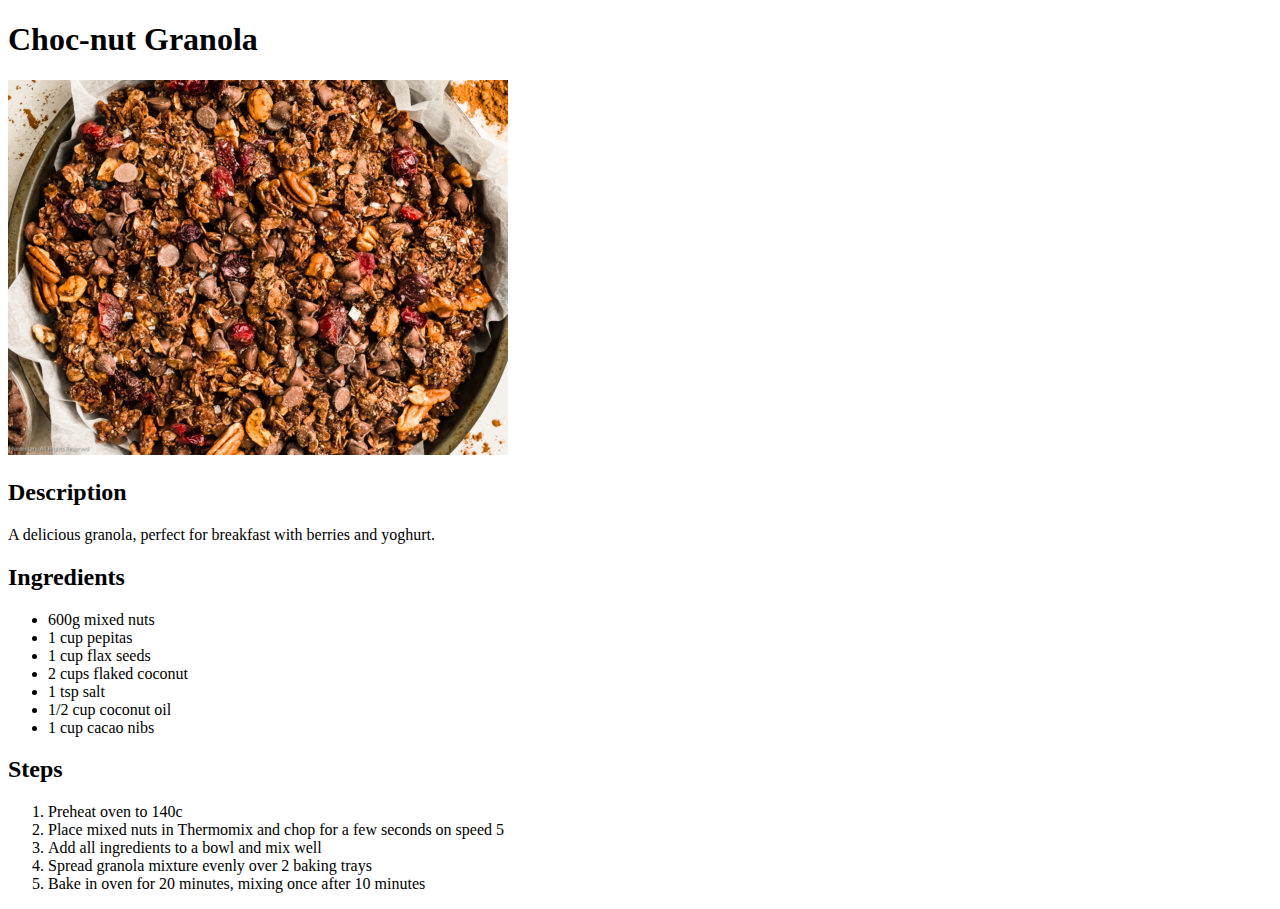
==== recipes/chocnut-granola.html @ 4847f970 "Add four new recipes" ====
<!DOCTYPE html>
<html lang="en">
<head>
  <meta charset="UTF-8">
  <meta http-equiv="X-UA-Compatible" content="IE=edge">
  <meta name="viewport" content="width=device-width, initial-scale=1.0">
  <title>Choc-nut Granola</title>
</head>

<body>
  <h1>Choc-nut Granola</h1>
  <img src="../img/Granola.jpg">
  <h2>Description</h2>
  <p>A delicious granola, perfect for breakfast with berries and yoghurt.</p>
  <h2>Ingredients</h2>
  <ul>
    <li>600g mixed nuts</li>
    <li>1 cup pepitas</li>
    <li>1 cup flax seeds</li>
    <li>2 cups flaked coconut</li>
    <li>1 tsp salt</li>
    <li>1/2 cup coconut oil</li>
    <li>1 cup cacao nibs</li>
  </ul>
  <h2>Steps</h2>
  <ol>
    <li>Preheat oven to 140c</li>
    <li>Place mixed nuts in Thermomix and chop for a few seconds on speed 5</li>
    <li>Add all ingredients to a bowl and mix well</li>
    <li>Spread granola mixture evenly over 2 baking trays</li>
    <li>Bake in oven for 20 minutes, mixing once after 10 minutes</li>
  </ol>
</body>
</html>
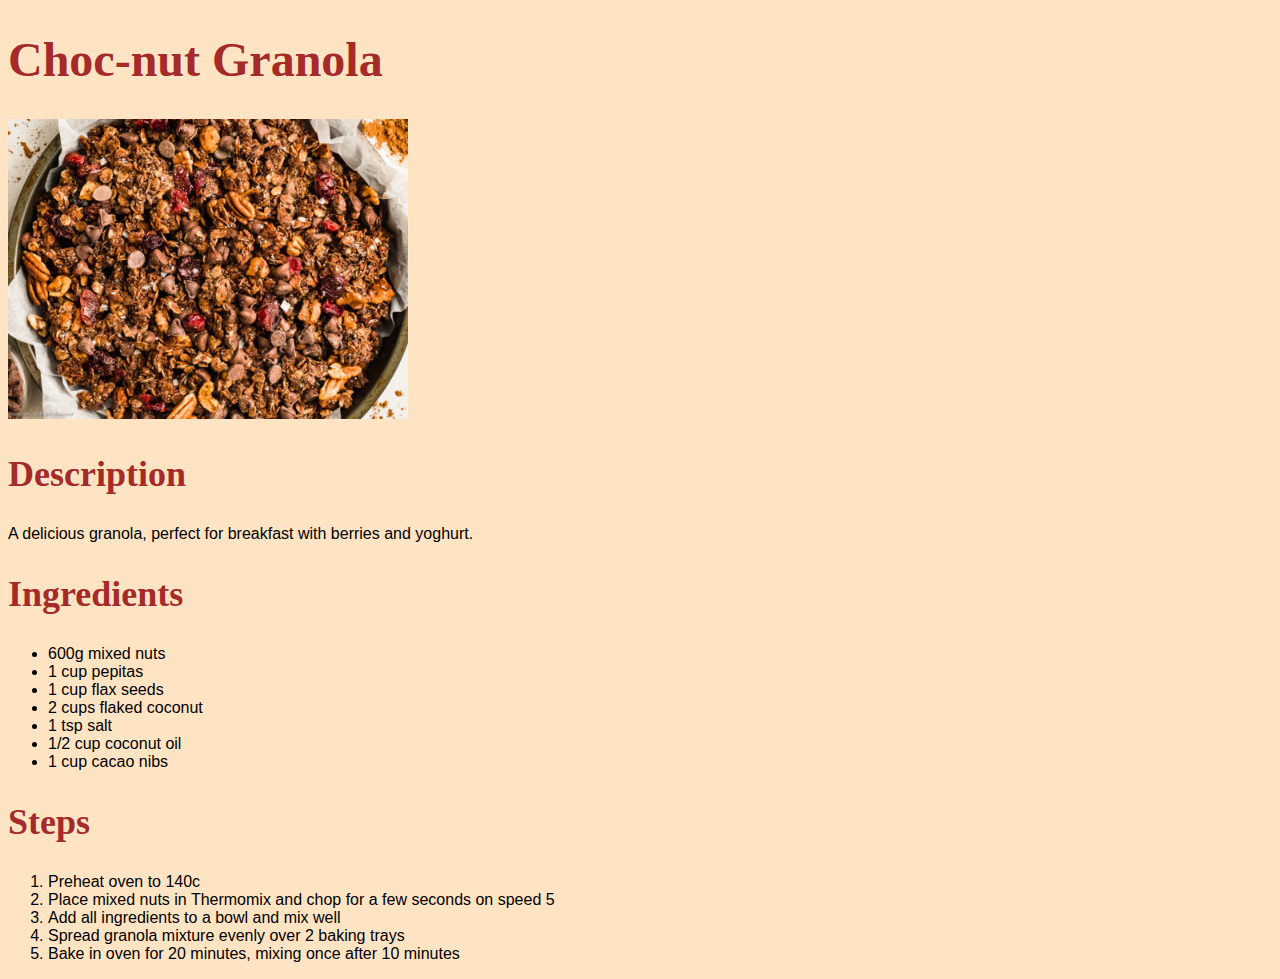
==== commit d7c3870c: "Add style" ====
--- a/recipes/chocnut-granola.html
+++ b/recipes/chocnut-granola.html
@@ -4,6 +4,7 @@
   <meta charset="UTF-8">
   <meta http-equiv="X-UA-Compatible" content="IE=edge">
   <meta name="viewport" content="width=device-width, initial-scale=1.0">
+  <link rel="stylesheet" href="./style.css">
   <title>Choc-nut Granola</title>
 </head>
 
--- a/recipes/style.css
+++ b/recipes/style.css
@@ -0,0 +1,23 @@
+* {
+  font-family: Verdana, Geneva, Tahoma, sans-serif;
+  background-color: bisque;
+}
+
+h1,
+h2 {
+  font-family: Georgia, 'Times New Roman', Times, serif;
+  color: brown;
+}
+
+h1 {
+  font-size: 48px;
+}
+
+h2 {
+  font-size: 36px;
+}
+
+img {
+  height: 300px;
+  width: auto;
+}